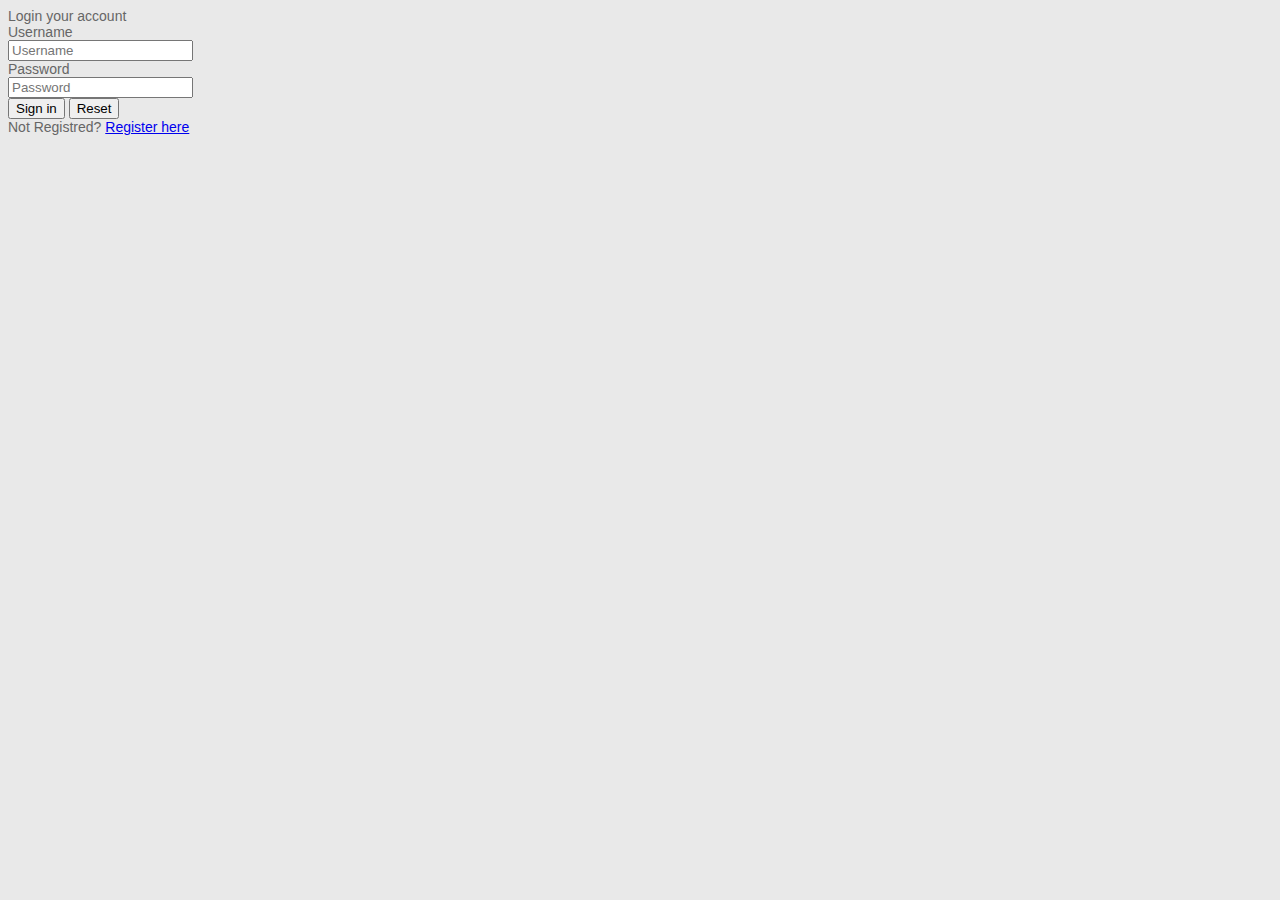
==== dex.html @ e911d41d "V.3" ====
<!DOCTYPE html>
<html >
  <head>
    <meta charset="UTF-8">
    <title>Login</title>
    
    <link rel="stylesheet" href="css/style.css">
    </head>
  <body>

  <div class="container">
    <div class="row">
        <div class="col-md-4 col-md-offset-7">
            <div class="panel panel-default">
                <div class="panel-heading">
                    <span class="glyphicon glyphicon-lock"></span> Login your account</div>
                <div class="panel-body">
                    <form class="form-horizontal" role="form">
                    <div class="form-group">
                        <label for="inputEmail3" class="col-sm-3 control-label">
                            Username</label>
                        <div class="col-sm-9">
                            <input type="text" class="form-control" id="inputEmail3" placeholder="Username" required>
                        </div>
                    </div>
                    <div class="form-group">
                        <label for="inputPassword3" class="col-sm-3 control-label">
                            Password</label>
                        <div class="col-sm-9">
                            <input type="password" class="form-control" id="inputPassword3" placeholder="Password" required>
                        </div>
                    </div>
                    
                    <div class="form-group last">
                        <div class="col-sm-offset-3 col-sm-9">
                            <button type="submit" class="btn btn-success btn-sm">
                                Sign in</button>
                                 <button type="reset" class="btn btn-default btn-sm">
                                Reset</button>
                        </div>
                    </div>
                    </form>
                </div>
                <div class="panel-footer">
                    Not Registred? <a href="http://www.jquery2dotnet.com">Register here</a></div>
            </div>
        </div>
    </div>
</div>

 </body>
</html>
---- css/style.css ----
body {
  background: #e9e9e9;
  color: #666666;
  font-family: 'RobotoDraft', 'Roboto', sans-serif;
  font-size: 14px;
  -webkit-font-smoothing: antialiased;
  -moz-osx-font-smoothing: grayscale;
}

/* Pen Title */
.pen-title {
  padding: 50px 0;
  text-align: center;
  letter-spacing: 2px;
}
.pen-title h1 {
  margin: 0 0 20px;
  font-size: 48px;
  font-weight: 300;
}
.pen-title span {
  font-size: 12px;
}
.pen-title span .fa {
  color: #33b5e5;
}
.pen-title span a {
  color: #33b5e5;
  font-weight: 600;
  text-decoration: none;
}

/* Form Module */
.form-module {
  position: relative;
  background: #ffffff;
  max-width: 320px;
  width: 100%;
  border-top: 5px solid #33b5e5;
  box-shadow: 0 0 3px rgba(0, 0, 0, 0.1);
  margin: 0 auto;
}
.form-module .toggle {
  cursor: pointer;
  position: absolute;
  top: -0;
  right: -0;
  background: #33b5e5;
  width: 30px;
  height: 30px;
  margin: -5px 0 0;
  color: #ffffff;
  font-size: 12px;
  line-height: 30px;
  text-align: center;
}
.form-module .toggle .tooltip {
  position: absolute;
  top: 5px;
  right: -65px;
  display: block;
  background: rgba(0, 0, 0, 0.6);
  width: auto;
  padding: 5px;
  font-size: 10px;
  line-height: 1;
  text-transform: uppercase;
}
.form-module .toggle .tooltip:before {
  content: '';
  position: absolute;
  top: 5px;
  left: -5px;
  display: block;
  border-top: 5px solid transparent;
  border-bottom: 5px solid transparent;
  border-right: 5px solid rgba(0, 0, 0, 0.6);
}
.form-module .form {
  display: none;
  padding: 40px;
}
.form-module .form:nth-child(2) {
  display: block;
}
.form-module h2 {
  margin: 0 0 20px;
  color: #33b5e5;
  font-size: 18px;
  font-weight: 400;
  line-height: 1;
}
.form-module input {
  outline: none;
  display: block;
  width: 100%;
  border: 1px solid #d9d9d9;
  margin: 0 0 20px;
  padding: 10px 15px;
  box-sizing: border-box;
  font-wieght: 400;
  -webkit-transition: 0.3s ease;
  transition: 0.3s ease;
}
.form-module input:focus {
  border: 1px solid #33b5e5;
  color: #333333;
}
.form-module button {
  cursor: pointer;
  background: #33b5e5;
  width: 100%;
  border: 0;
  padding: 10px 15px;
  color: #ffffff;
  -webkit-transition: 0.3s ease;
  transition: 0.3s ease;
}
.form-module button:hover {
  background: #178ab4;
}
.form-module .cta {
  background: #f2f2f2;
  width: 100%;
  padding: 15px 40px;
  box-sizing: border-box;
  color: #666666;
  font-size: 12px;
  text-align: center;
}
.form-module .cta a {
  color: #333333;
  text-decoration: none;
}
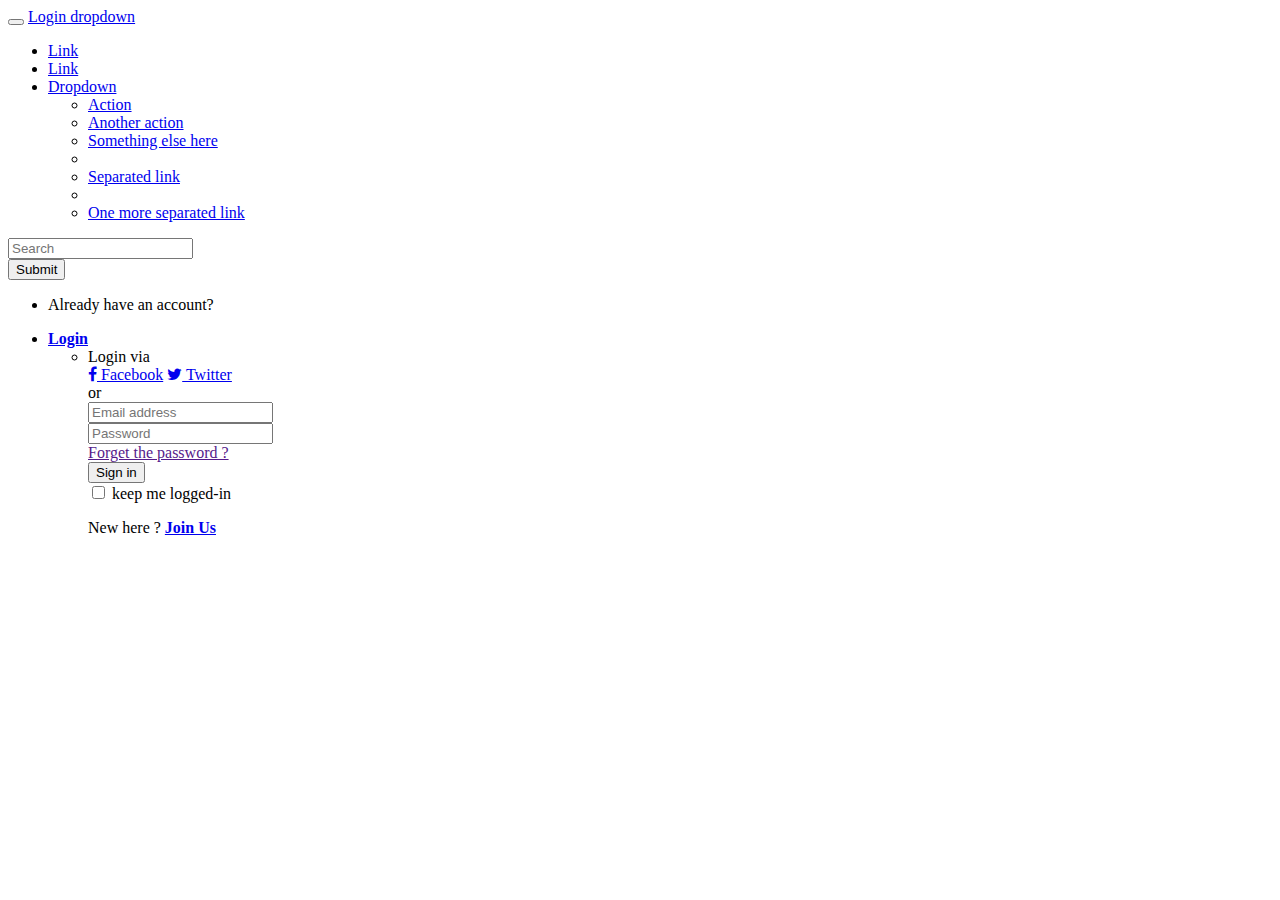
==== commit 03703966: "V.4" ====
--- a/dex.html
+++ b/dex.html
@@ -1,52 +1,88 @@
-<!DOCTYPE html>
-<html >
-  <head>
-    <meta charset="UTF-8">
-    <title>Login</title>
-    
-    <link rel="stylesheet" href="css/style.css">
-    </head>
-  <body>
+<link href="//maxcdn.bootstrapcdn.com/font-awesome/4.2.0/css/font-awesome.min.css" rel="stylesheet">
+<body>
 
-  <div class="container">
-    <div class="row">
-        <div class="col-md-4 col-md-offset-7">
-            <div class="panel panel-default">
-                <div class="panel-heading">
-                    <span class="glyphicon glyphicon-lock"></span> Login your account</div>
-                <div class="panel-body">
-                    <form class="form-horizontal" role="form">
-                    <div class="form-group">
-                        <label for="inputEmail3" class="col-sm-3 control-label">
-                            Username</label>
-                        <div class="col-sm-9">
-                            <input type="text" class="form-control" id="inputEmail3" placeholder="Username" required>
-                        </div>
-                    </div>
-                    <div class="form-group">
-                        <label for="inputPassword3" class="col-sm-3 control-label">
-                            Password</label>
-                        <div class="col-sm-9">
-                            <input type="password" class="form-control" id="inputPassword3" placeholder="Password" required>
-                        </div>
-                    </div>
-                    
-                    <div class="form-group last">
-                        <div class="col-sm-offset-3 col-sm-9">
-                            <button type="submit" class="btn btn-success btn-sm">
-                                Sign in</button>
-                                 <button type="reset" class="btn btn-default btn-sm">
-                                Reset</button>
-                        </div>
-                    </div>
-                    </form>
-                </div>
-                <div class="panel-footer">
-                    Not Registred? <a href="http://www.jquery2dotnet.com">Register here</a></div>
-            </div>
+<nav class="navbar navbar-default navbar-inverse" role="navigation">
+  <div class="container-fluid">
+    <!-- Brand and toggle get grouped for better mobile display -->
+    <div class="navbar-header">
+      <button type="button" class="navbar-toggle collapsed" data-toggle="collapse" data-target="#bs-example-navbar-collapse-1">
+        <span class="sr-only">Toggle navigation</span>
+        <span class="icon-bar"></span>
+        <span class="icon-bar"></span>
+        <span class="icon-bar"></span>
+      </button>
+      <a class="navbar-brand" href="#">Login dropdown</a>
+    </div>
+
+    <!-- Collect the nav links, forms, and other content for toggling -->
+    <div class="collapse navbar-collapse" id="bs-example-navbar-collapse-1">
+      <ul class="nav navbar-nav">
+        <li class="active"><a href="#">Link</a></li>
+        <li><a href="#">Link</a></li>
+        <li class="dropdown">
+          <a href="#" class="dropdown-toggle" data-toggle="dropdown">Dropdown <span class="caret"></span></a>
+          <ul class="dropdown-menu" role="menu">
+            <li><a href="#">Action</a></li>
+            <li><a href="#">Another action</a></li>
+            <li><a href="#">Something else here</a></li>
+            <li class="divider"></li>
+            <li><a href="#">Separated link</a></li>
+            <li class="divider"></li>
+            <li><a href="#">One more separated link</a></li>
+          </ul>
+        </li>
+      </ul>
+      <form class="navbar-form navbar-left" role="search">
+        <div class="form-group">
+          <input type="text" class="form-control" placeholder="Search">
         </div>
-    </div>
-</div>
+        <button type="submit" class="btn btn-default">Submit</button>
+      </form>
+      <ul class="nav navbar-nav navbar-right">
+        <li><p class="navbar-text">Already have an account?</p></li>
+        <li class="dropdown">
+          <a href="#" class="dropdown-toggle" data-toggle="dropdown"><b>Login</b> <span class="caret"></span></a>
+			<ul id="login-dp" class="dropdown-menu">
+				<li>
+					 <div class="row">
+							<div class="col-md-12">
+								Login via
+								<div class="social-buttons">
+									<a href="#" class="btn btn-fb"><i class="fa fa-facebook"></i> Facebook</a>
+									<a href="#" class="btn btn-tw"><i class="fa fa-twitter"></i> Twitter</a>
+								</div>
+                                or
+								 <form class="form" role="form" method="post" action="login" accept-charset="UTF-8" id="login-nav">
+										<div class="form-group">
+											 <label class="sr-only" for="exampleInputEmail2">Email address</label>
+											 <input type="email" class="form-control" id="exampleInputEmail2" placeholder="Email address" required>
+										</div>
+										<div class="form-group">
+											 <label class="sr-only" for="exampleInputPassword2">Password</label>
+											 <input type="password" class="form-control" id="exampleInputPassword2" placeholder="Password" required>
+                                             <div class="help-block text-right"><a href="">Forget the password ?</a></div>
+										</div>
+										<div class="form-group">
+											 <button type="submit" class="btn btn-primary btn-block">Sign in</button>
+										</div>
+										<div class="checkbox">
+											 <label>
+											 <input type="checkbox"> keep me logged-in
+											 </label>
+										</div>
+								 </form>
+							</div>
+							<div class="bottom text-center">
+								New here ? <a href="#"><b>Join Us</b></a>
+							</div>
+					 </div>
+				</li>
+			</ul>
+        </li>
+      </ul>
+    </div><!-- /.navbar-collapse -->
+  </div><!-- /.container-fluid -->
+</nav>
 
- </body>
-</html>
+
+</body>